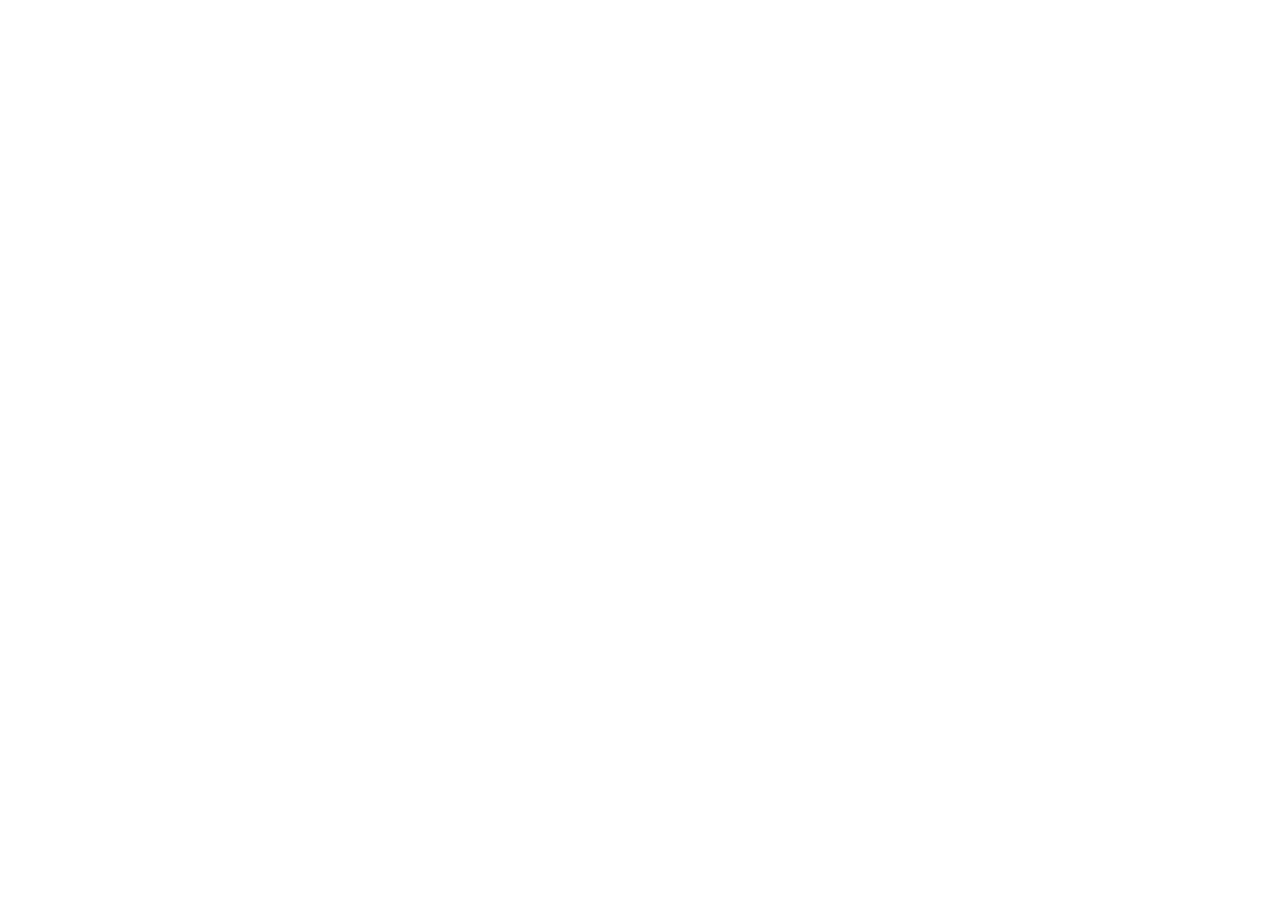
==== index.html @ 00ceb099 "init" ====
<!DOCTYPE html>
<html lang="en">
<head>
    <meta charset="UTF-8">
    <meta name="viewport" content="width=device-width, initial-scale=1.0">
    <title>LearnJapanese</title>
</head>
<body>
    
</body>
</html>
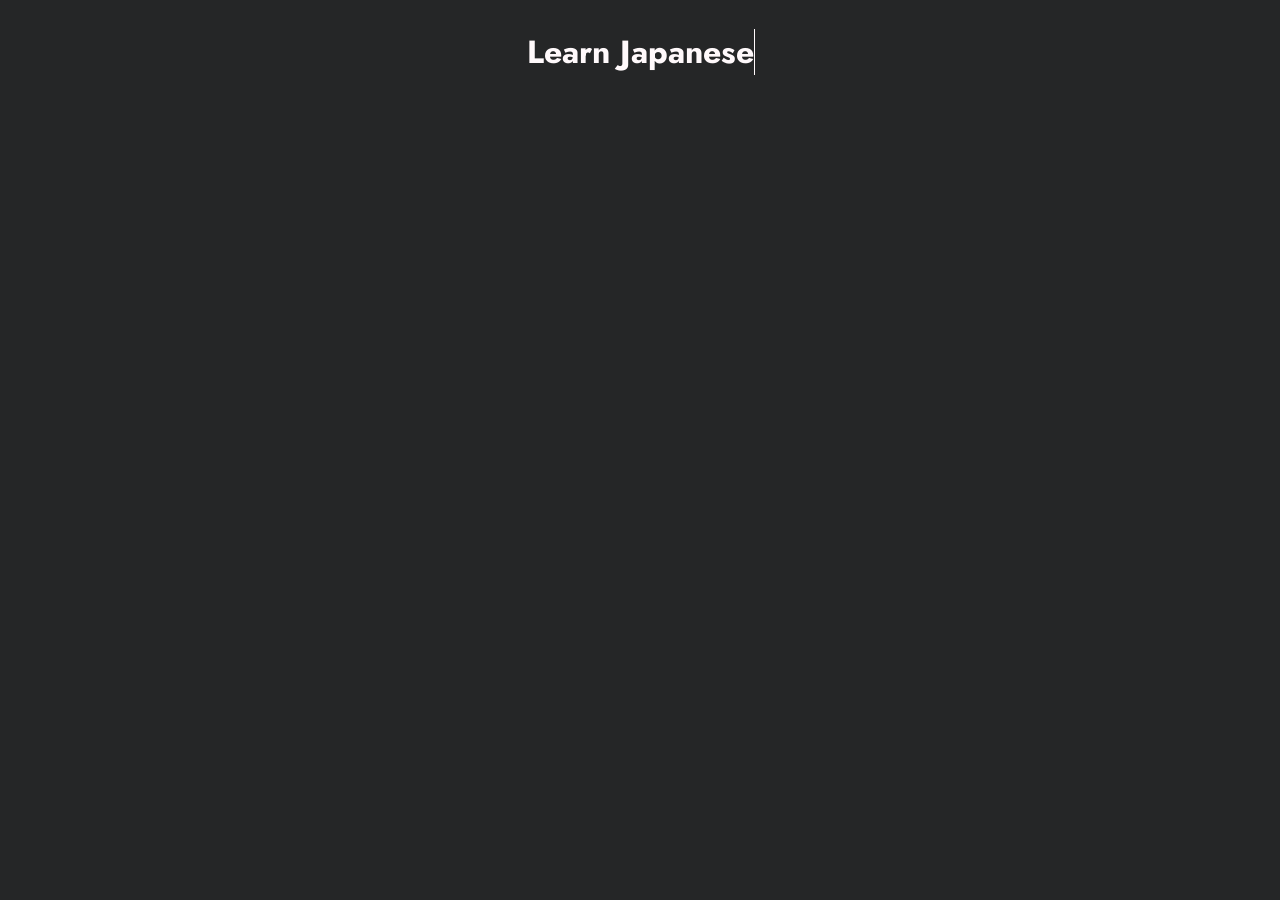
==== commit 6f3309ca: "added typewriter effect and changing text content using js eventlisteners" ====
--- a/index.html
+++ b/index.html
@@ -4,8 +4,12 @@
     <meta charset="UTF-8">
     <meta name="viewport" content="width=device-width, initial-scale=1.0">
     <title>LearnJapanese</title>
+    <link rel="stylesheet" href="styles.css">
+    <script defer src="script.js" defer></script>
 </head>
 <body>
-    
+<div class="learnJapanese">
+    <div><h1>Learn <span id="japanese">Japanese</span></h1></div>
+</div>
 </body>
 </html>
--- a/styles.css
+++ b/styles.css
@@ -0,0 +1,34 @@
+@import url('https://fonts.googleapis.com/css2?family=Jost:ital,wght@0,100..900;1,100..900&family=Playwrite+IE:wght@100..400&family=Shizuru&display=swap');
+
+body {
+    background-color: #252627;
+    color:#fff9fb;
+    font-family: "Jost", sans-serif;
+    text-align: center;
+}
+
+.japanese {
+    font-family: "Playwrite IE", cursive;
+    display: inline-block;
+    padding:1rem;
+}
+
+.learnJapanese {
+    position:relative;
+    display:flex;
+    justify-content: center;
+}
+
+.learnJapanese h1 {
+    margin-inline:auto;
+    overflow:hidden;
+    white-space:nowrap;
+    border-right: 1px solid #fff9fb;
+    animation: typing 3s steps(13) forwards;
+}
+
+@keyframes typing {
+    from{width:0;}
+    to{width:100%;}
+}
+
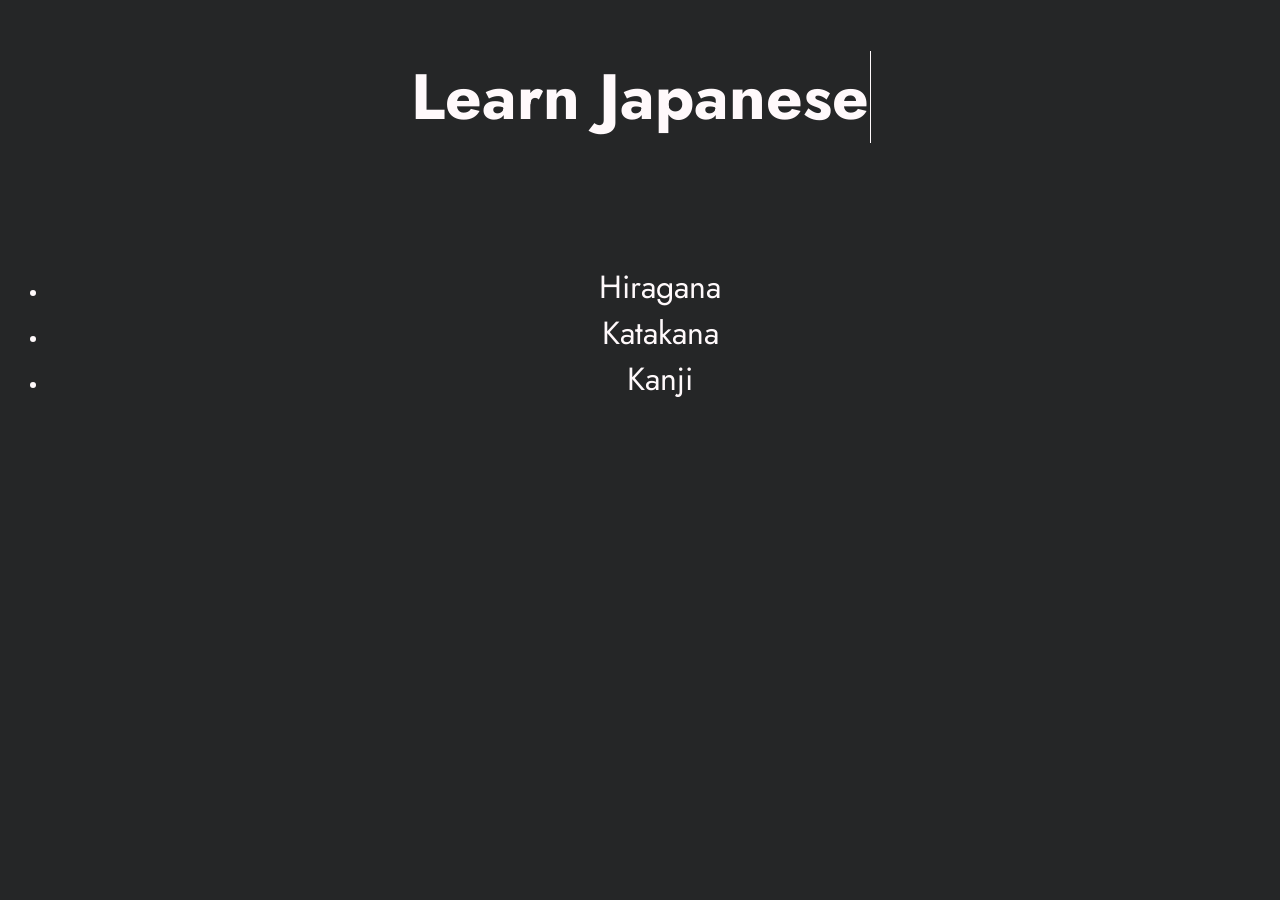
==== commit 23050f91: "added pages - hiragana, katakana, kanji" ====
--- a/index.html
+++ b/index.html
@@ -5,11 +5,19 @@
     <meta name="viewport" content="width=device-width, initial-scale=1.0">
     <title>LearnJapanese</title>
     <link rel="stylesheet" href="styles.css">
+    <link rel="stylesheet" href="index.css">
     <script defer src="script.js" defer></script>
 </head>
 <body>
 <div class="learnJapanese">
     <div><h1>Learn <span id="japanese">Japanese</span></h1></div>
 </div>
+<div>
+    <ul>
+        <li><a href="./pages/hiragana.html">Hiragana</a></li>
+        <li><a href="./pages/katakana.html">Katakana</a></li>
+        <li><a href="./pages/kanji.html">Kanji</a></li>
+    </ul>
+</div>
 </body>
 </html>
--- a/styles.css
+++ b/styles.css
@@ -1,5 +1,4 @@
 @import url('https://fonts.googleapis.com/css2?family=Jost:ital,wght@0,100..900;1,100..900&family=Playwrite+IE:wght@100..400&family=Shizuru&display=swap');
-
 body {
     background-color: #252627;
     color:#fff9fb;
@@ -7,28 +6,11 @@
     text-align: center;
 }
 
-.japanese {
-    font-family: "Playwrite IE", cursive;
-    display: inline-block;
-    padding:1rem;
+h1 {
+    font-size: 4rem;
 }
-
-.learnJapanese {
-    position:relative;
-    display:flex;
-    justify-content: center;
+a {
+    color:#fff9fb;
+    text-decoration: none;
+    font-size: 2rem;
 }
-
-.learnJapanese h1 {
-    margin-inline:auto;
-    overflow:hidden;
-    white-space:nowrap;
-    border-right: 1px solid #fff9fb;
-    animation: typing 3s steps(13) forwards;
-}
-
-@keyframes typing {
-    from{width:0;}
-    to{width:100%;}
-}
-
--- a/index.css
+++ b/index.css
@@ -0,0 +1,30 @@
+@import url('https://fonts.googleapis.com/css2?family=Jost:ital,wght@0,100..900;1,100..900&family=Playwrite+IE:wght@100..400&family=Shizuru&display=swap');
+
+
+
+.japanese {
+    font-family: "Playwrite IE", cursive;
+    display: inline-block;
+    padding:1rem;
+}
+
+.learnJapanese {
+    position:relative;
+    display:flex;
+    justify-content: center;
+    height: 15rem;
+}
+
+.learnJapanese h1 {
+    margin-inline:auto;
+    overflow:hidden;
+    white-space:nowrap;
+    border-right: 1px solid #fff9fb;
+    animation: typing 3s steps(13) forwards;
+}
+
+@keyframes typing {
+    from{width:0;}
+    to{width:100%;}
+}
+
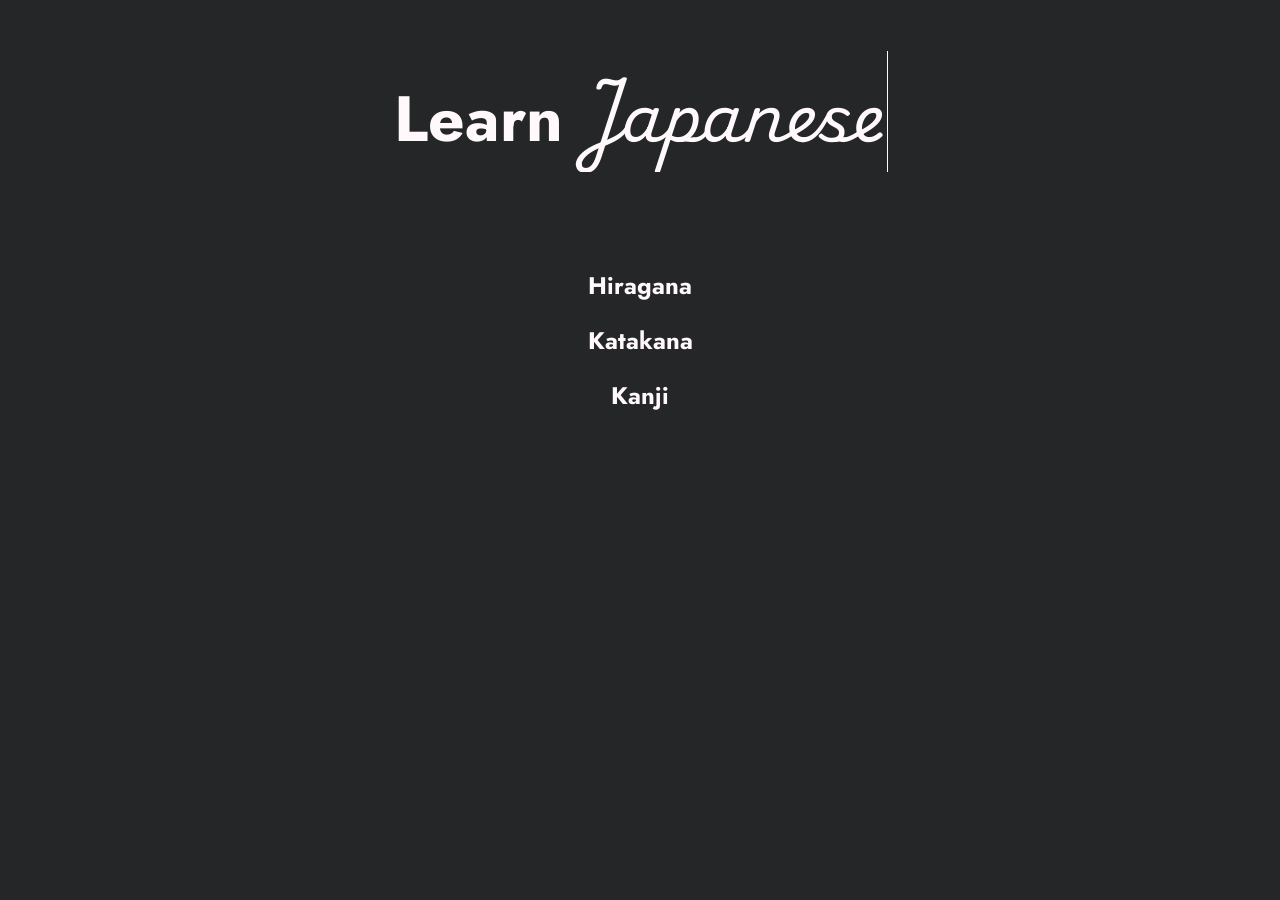
==== commit 8ceb9b7b: "added hiragana and katakana" ====
--- a/index.html
+++ b/index.html
@@ -10,14 +10,12 @@
 </head>
 <body>
 <div class="learnJapanese">
-    <div><h1>Learn <span id="japanese">Japanese</span></h1></div>
+    <div><h1><span>Learn</span> <span id="japanese">Japanese</span></h1></div>
 </div>
-<div>
-    <ul>
-        <li><a href="./pages/hiragana.html">Hiragana</a></li>
-        <li><a href="./pages/katakana.html">Katakana</a></li>
-        <li><a href="./pages/kanji.html">Kanji</a></li>
-    </ul>
+<div class="links">
+        <h2 id="hiragana">Hiragana</h2>
+        <h2 id="katakana">Katakana</h2>
+        <h2 id="kanji">Kanji</h2>
 </div>
 </body>
 </html>
--- a/index.css
+++ b/index.css
@@ -1,5 +1,4 @@
 @import url('https://fonts.googleapis.com/css2?family=Jost:ital,wght@0,100..900;1,100..900&family=Playwrite+IE:wght@100..400&family=Shizuru&display=swap');
-
 
 
 .japanese {
@@ -20,7 +19,7 @@
     overflow:hidden;
     white-space:nowrap;
     border-right: 1px solid #fff9fb;
-    animation: typing 3s steps(13) forwards;
+    animation: typing 3s steps(13) forwards, blink 1s step-end infinite;
 }
 
 @keyframes typing {
@@ -28,3 +27,10 @@
     to{width:100%;}
 }
 
+@keyframes blink {
+    50%{border-color: transparent;}
+}
+
+#hiragana:hover, #katakana:hover, #kanji:hover {
+    cursor: pointer;
+}
